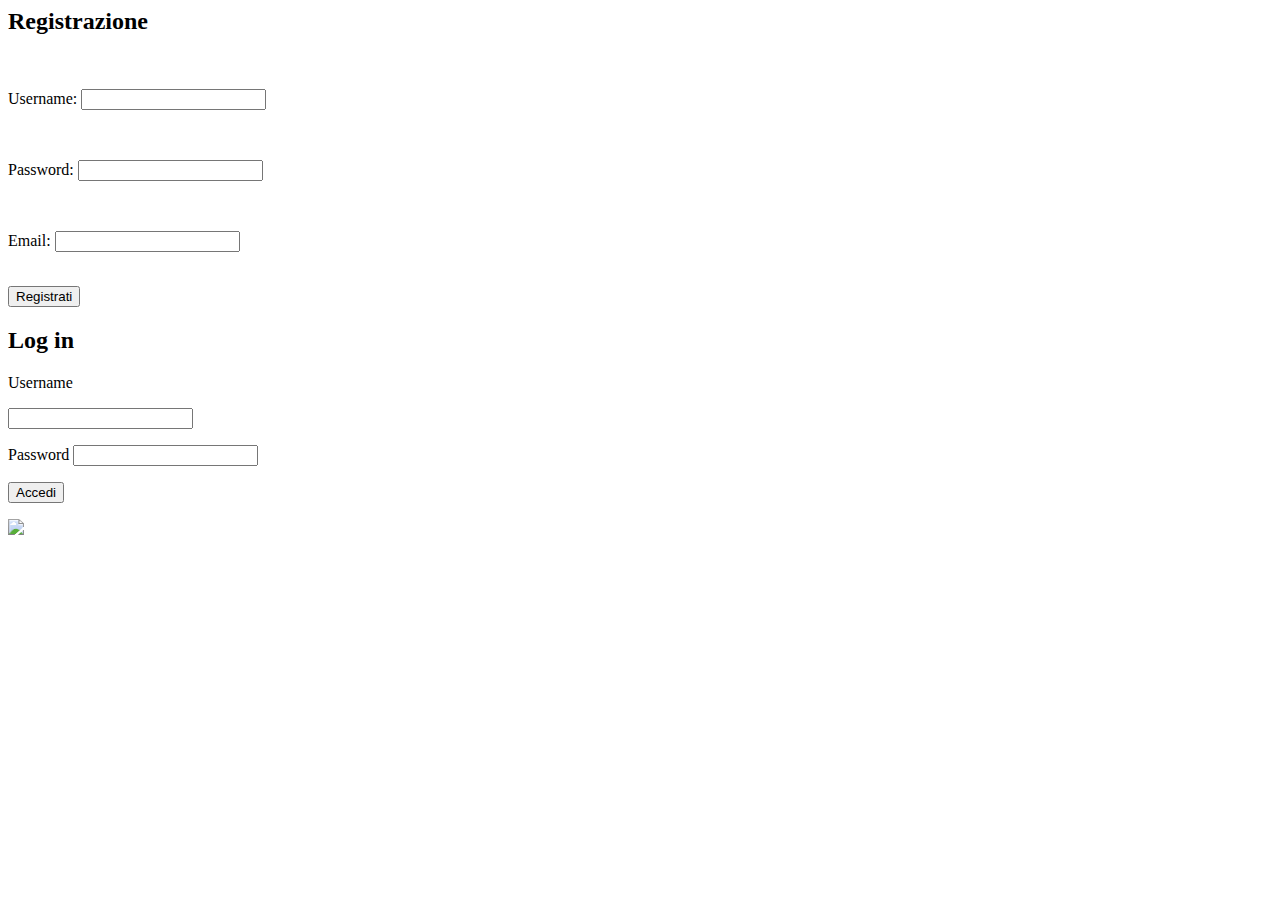
==== index.html @ 9e6ab9bd "Update index.html" ====
<?php
  session_start();// come sempre prima cosa, aprire la sessione 
  include("db_con.php"); // includere la connessione al database
?>
<html>  
<head>
  <meta charset="utf-8">
  <link rel="stylesheet" type="text/css" href="style.css">
</head>
<body>
  <div class="container">
    <h2 class="header">Registrazione</h2>   
    <form name="form_registration" method="post" action="registration.php">
      <br/>
      <p class="center">Username: <input type="text" name="username_reg"></p>
      <br/>
      <p class="center">Password: <input type="password" name="password_reg"></p>
      <br/>
      <p class="center">Email: <input type="text" name="email_reg" ></p>
      <br/>
      <button class="center">Registrati</button>
    </form>
      <h2 class="header">Log in</h2>
    <form name="form_login" method="post" action="login.php">
      <p class="center">Username</p><input type="text" name="username" ></p>
      <p class="center">Password <input name="password"></p>
      <button class="center">Accedi</button>
    </form>
    <div class="background"><img src="img/IAL_Logo.jpg"></div>
  </div>
<body>
</html>
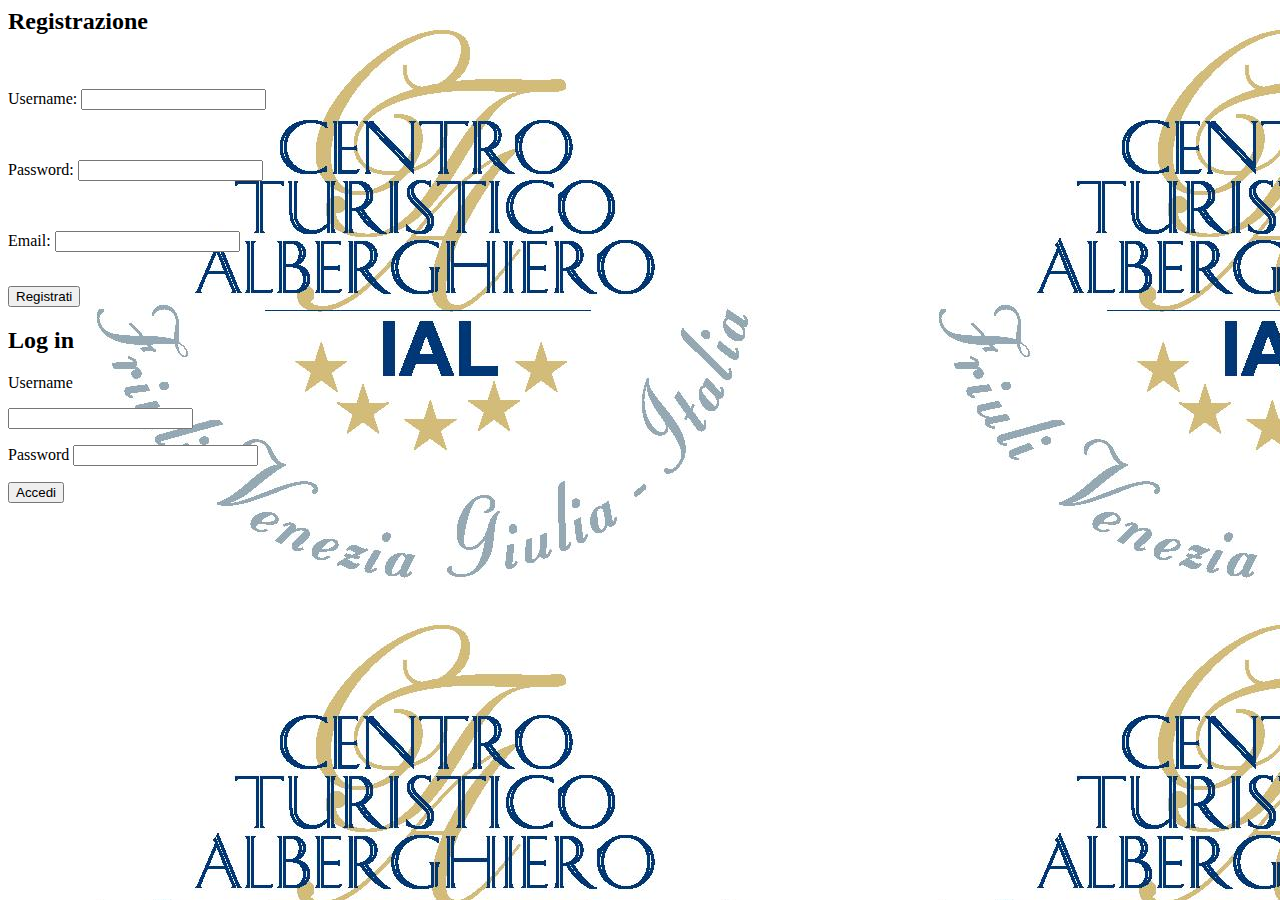
==== commit 4c05b618: "Update index.html" ====
--- a/index.html
+++ b/index.html
@@ -5,9 +5,10 @@
 <html>  
 <head>
   <meta charset="utf-8">
-  <link rel="stylesheet" type="text/css" href="style.css">
+  <link rel="stylesheet" type="text/css" href="css/style.css">
+  <title><img src="img/IAL_Logo.jpg">IAL Blog</title>
 </head>
-<body>
+<body background="img/IAL_Logo.jpg">
   <div class="container">
     <h2 class="header">Registrazione</h2>   
     <form name="form_registration" method="post" action="registration.php">
@@ -26,7 +27,6 @@
       <p class="center">Password <input name="password"></p>
       <button class="center">Accedi</button>
     </form>
-    <div class="background"><img src="img/IAL_Logo.jpg"></div>
   </div>
 <body>
 </html>
--- a/css/style.css
+++ b/css/style.css
@@ -0,0 +1,6 @@
+.background{
+  opacity: 25%;
+  bottom: 0;
+  min-width: 100%;
+  min-height: 100%;
+}
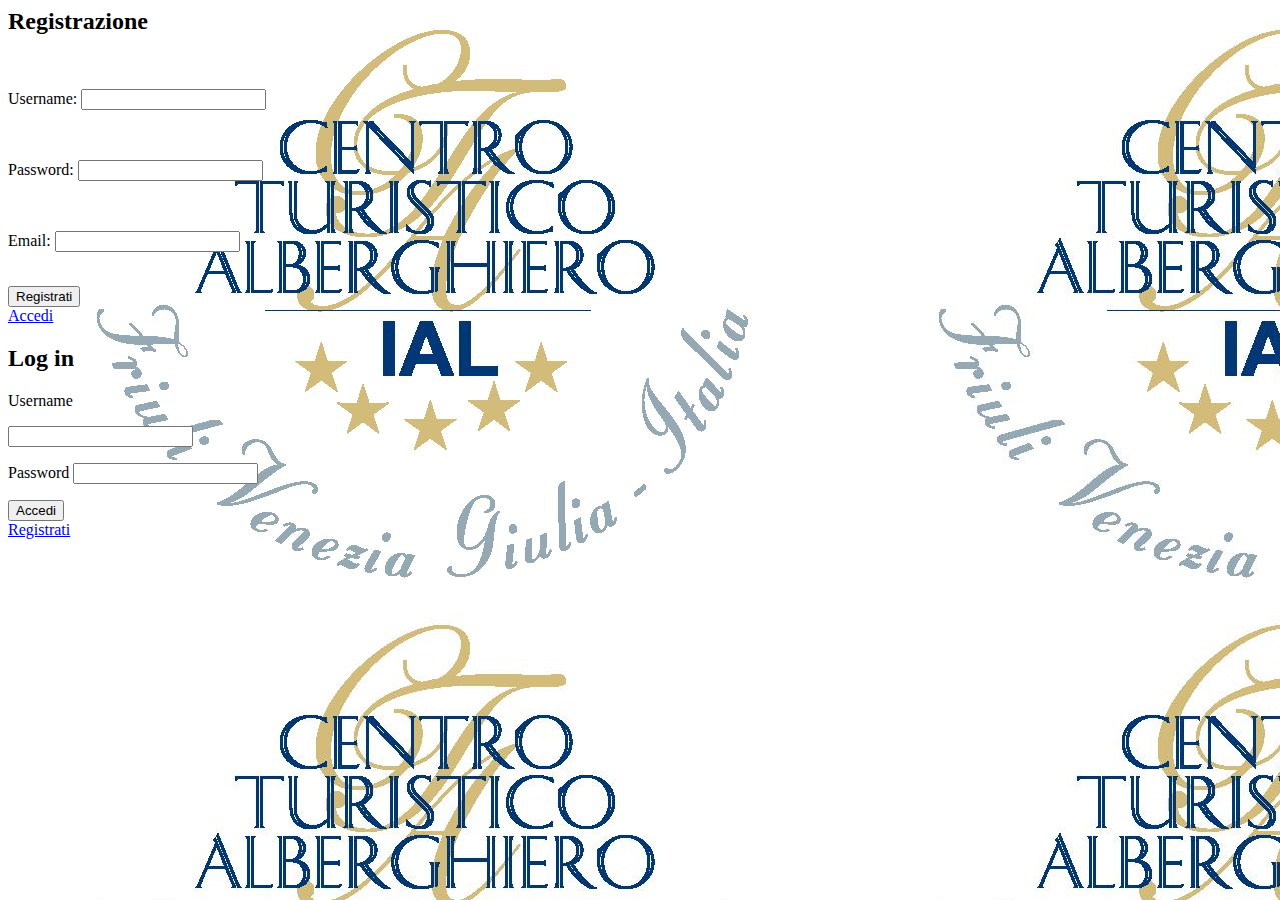
==== commit e4daaed9: "Update index.html" ====
--- a/index.html
+++ b/index.html
@@ -6,12 +6,12 @@
 <head>
   <meta charset="utf-8">
   <link rel="stylesheet" type="text/css" href="css/style.css">
-  <title><img src="img/IAL_Logo.jpg">IAL Blog</title>
+  <title>IAL Blog</title>
 </head>
 <body background="img/IAL_Logo.jpg">
-  <div class="container">
+  <div aligin="center"class="login">
     <h2 class="header">Registrazione</h2>   
-    <form name="form_registration" method="post" action="registration.php">
+    <form id="registrazione" name="form_registration" method="post" action="registration.php">
       <br/>
       <p class="center">Username: <input type="text" name="username_reg"></p>
       <br/>
@@ -20,13 +20,26 @@
       <p class="center">Email: <input type="text" name="email_reg" ></p>
       <br/>
       <button class="center">Registrati</button>
+      <div id="testo"><a href="#" onclick="visualizza('accesso'); returne false">Accedi</a></div>
     </form>
       <h2 class="header">Log in</h2>
-    <form name="form_login" method="post" action="login.php">
+    <form id="accesso" name="form_login" method="post" action="login.php">
       <p class="center">Username</p><input type="text" name="username" ></p>
-      <p class="center">Password <input name="password"></p>
+      <p class="center">Password <input type="password" name="password"></p>
       <button class="center">Accedi</button>
+      <div id="testo"><a href="#" onclick="visualizza('registrazione'); returne false">Registrati</a></div>
     </form>
+    <script type="text/javascript" language="javascript>
+      function visualizza(id){
+        if (document.getElementById){
+          if(document.getElementById(id).style.display == 'none'){
+            document.getElementById(id).style.display = 'block';
+          }else{
+            document.getElementById(id).style.display = 'none';
+          }
+        }
+      }
+    </script>
   </div>
 <body>
 </html>
--- a/css/style.css
+++ b/css/style.css
@@ -4,3 +4,7 @@
   min-width: 100%;
   min-height: 100%;
 }
+
+.login{
+  aligin= center;
+}
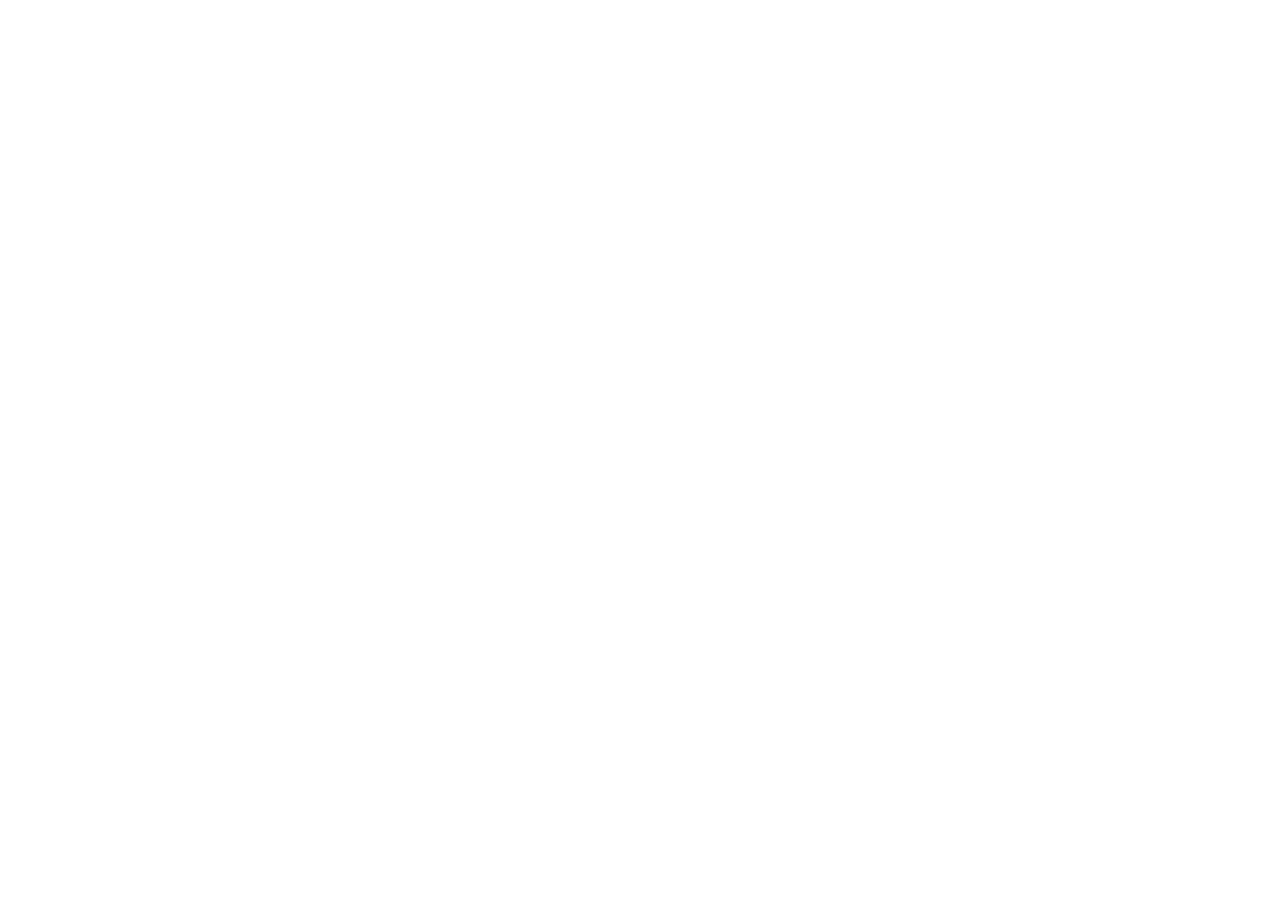
==== commit d10e3cb6: "Update index.html" ====
--- a/index.html
+++ b/index.html
@@ -5,8 +5,22 @@
 <html>  
 <head>
   <meta charset="utf-8">
+  
   <link rel="stylesheet" type="text/css" href="css/style.css">
+  
   <title>IAL Blog</title>
+  
+  <script type="text/javascript" language="javascript>
+      function visualizza(id){
+        if (document.getElementById){
+          if(document.getElementById(id).style.display == 'none'){
+            document.getElementById(id).style.display = 'block';
+          }else{
+            document.getElementById(id).style.display = 'none';
+          }
+        }
+      }
+    </script>
 </head>
 <body background="img/IAL_Logo.jpg">
   <div aligin="center"class="login">
@@ -29,17 +43,7 @@
       <button class="center">Accedi</button>
       <div id="testo"><a href="#" onclick="visualizza('registrazione'); returne false">Registrati</a></div>
     </form>
-    <script type="text/javascript" language="javascript>
-      function visualizza(id){
-        if (document.getElementById){
-          if(document.getElementById(id).style.display == 'none'){
-            document.getElementById(id).style.display = 'block';
-          }else{
-            document.getElementById(id).style.display = 'none';
-          }
-        }
-      }
-    </script>
+    
   </div>
 <body>
 </html>
